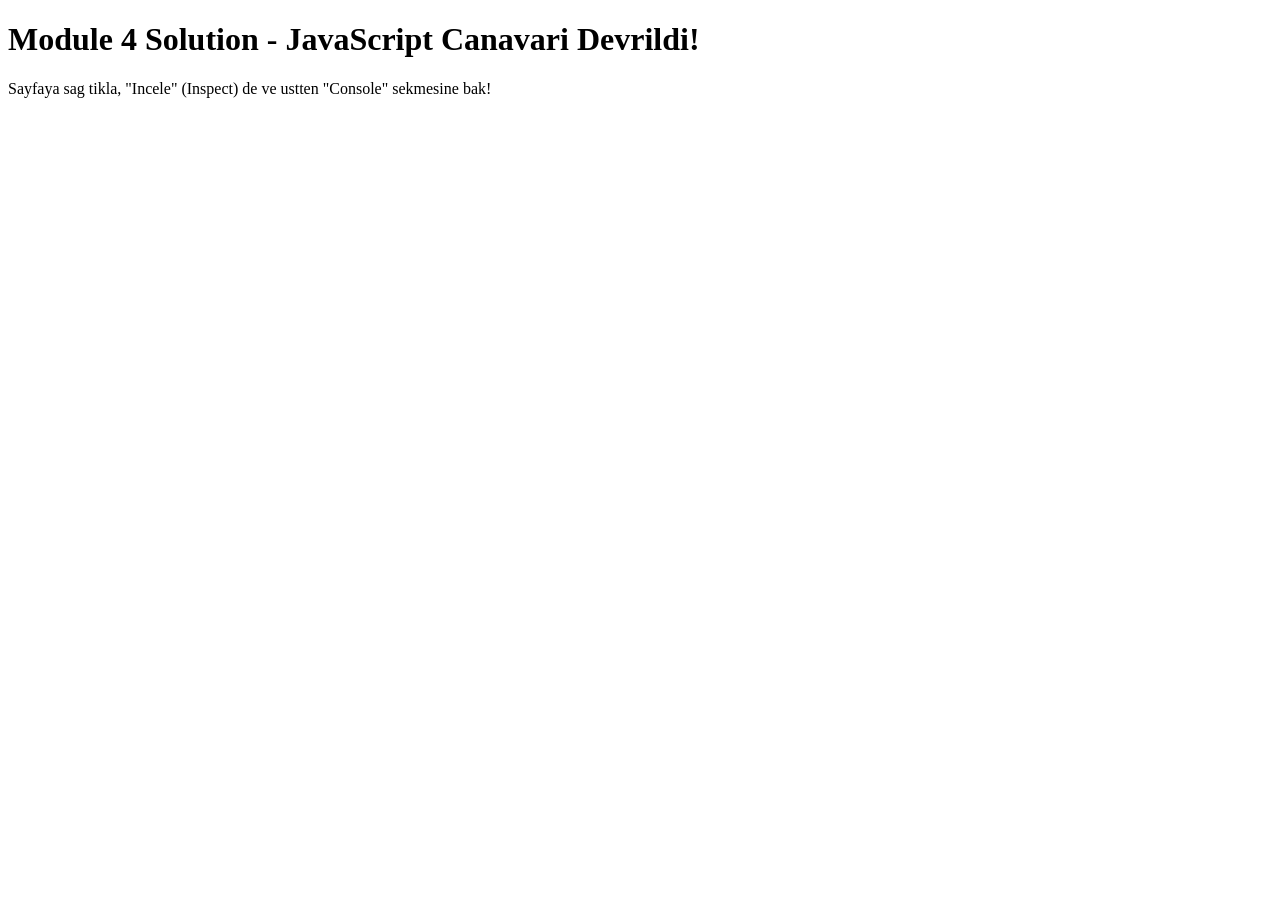
==== module4-solution/index.html @ a6bf95f5 "index.html" ====
<!DOCTYPE html>
<html>
<head>
  <meta charset="utf-8">
  <title>Module 4 Solution</title>
  <script src="SpeakHello.js"></script>
  <script src="SpeakGoodBye.js"></script>
  <script src="script.js"></script>
</head>
<body>
  <h1>Module 4 Solution - JavaScript Canavari Devrildi!</h1>
  <p>Sayfaya sag tikla, "Incele" (Inspect) de ve ustten "Console" sekmesine bak!</p>
</body>
</html>
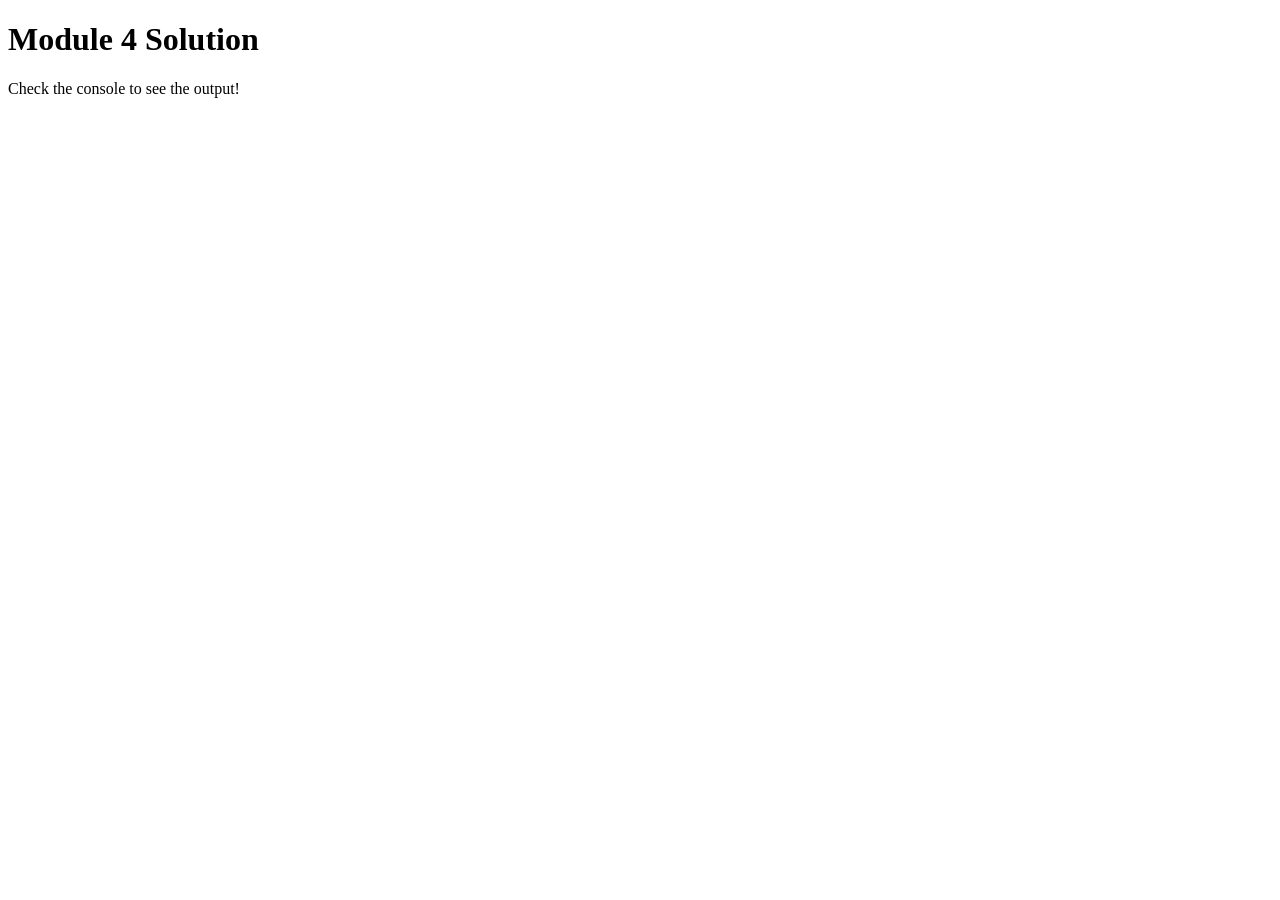
==== commit fcab4ffc: "index.html" ====
--- a/module4-solution/index.html
+++ b/module4-solution/index.html
@@ -8,7 +8,7 @@
   <script src="script.js"></script>
 </head>
 <body>
-  <h1>Module 4 Solution - JavaScript Canavari Devrildi!</h1>
-  <p>Sayfaya sag tikla, "Incele" (Inspect) de ve ustten "Console" sekmesine bak!</p>
+  <h1>Module 4 Solution</h1>
+  <p>Check the console to see the output!</p>
 </body>
 </html>
